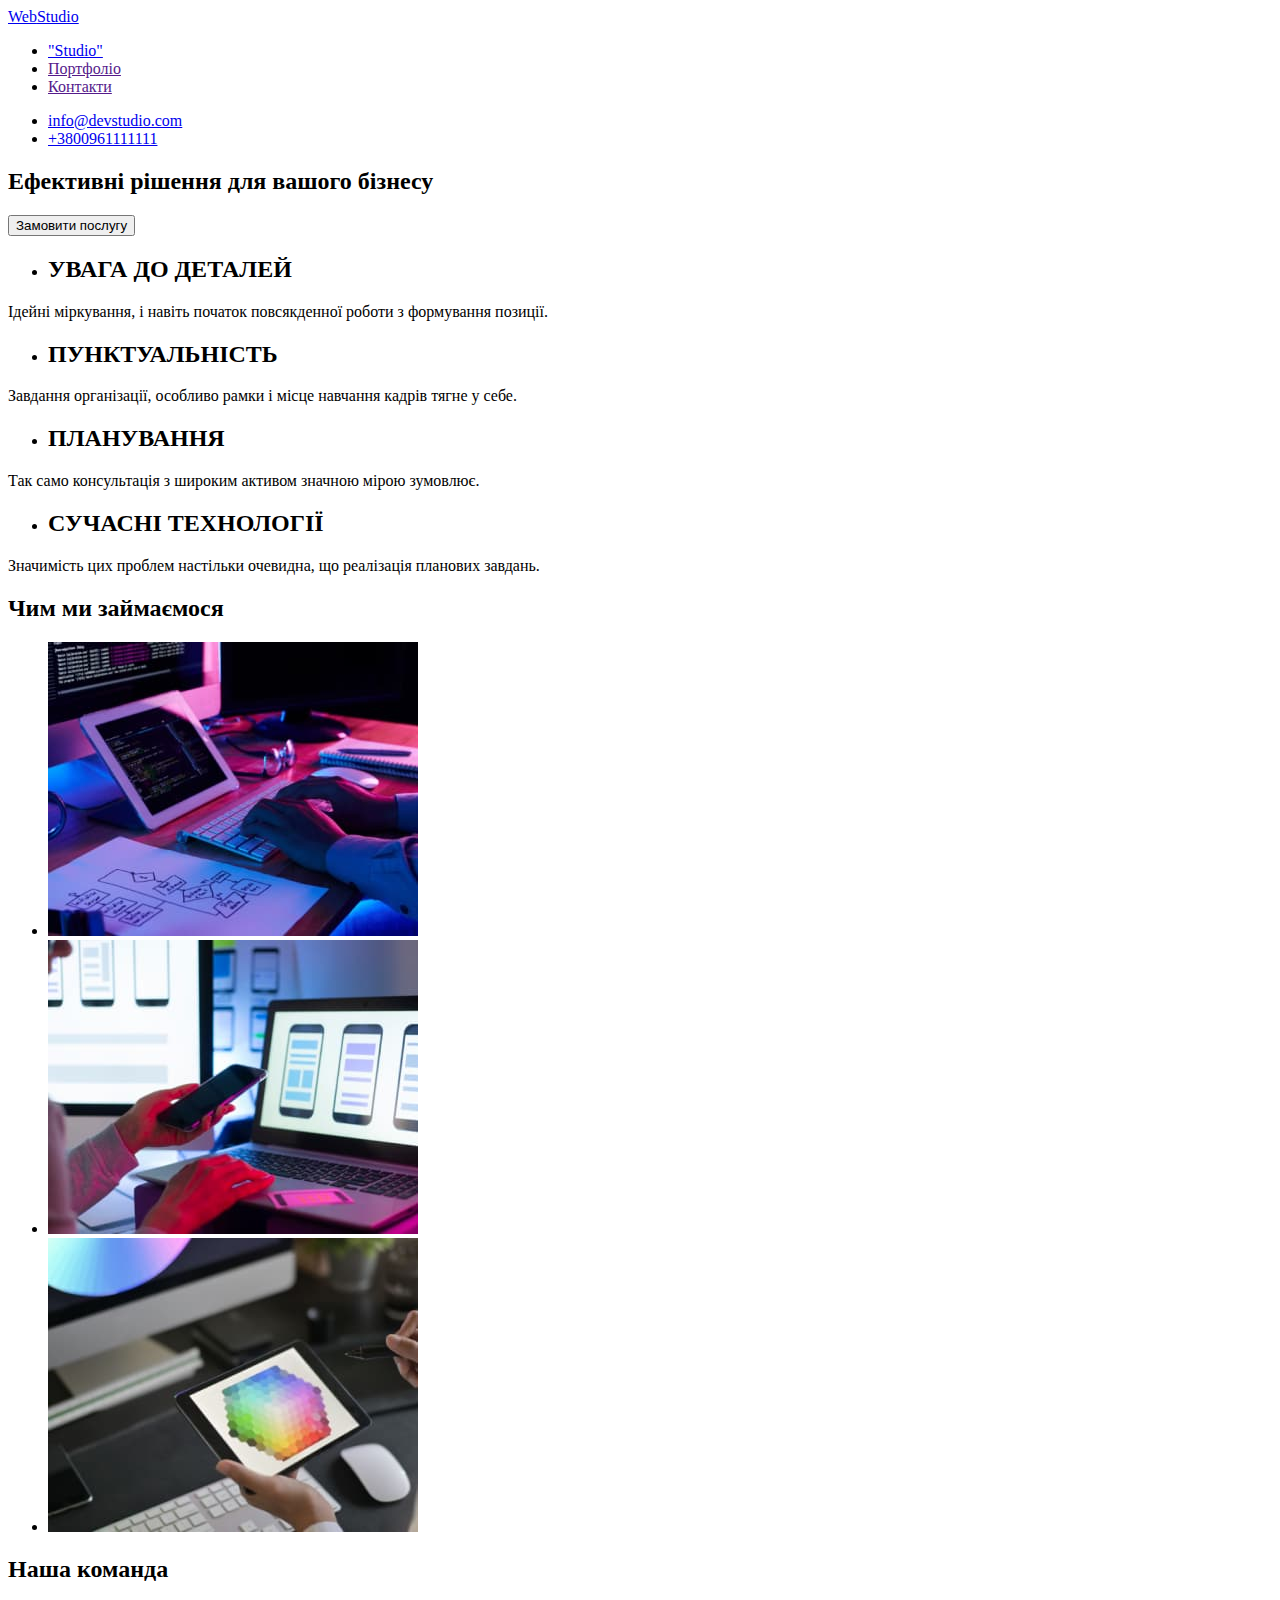
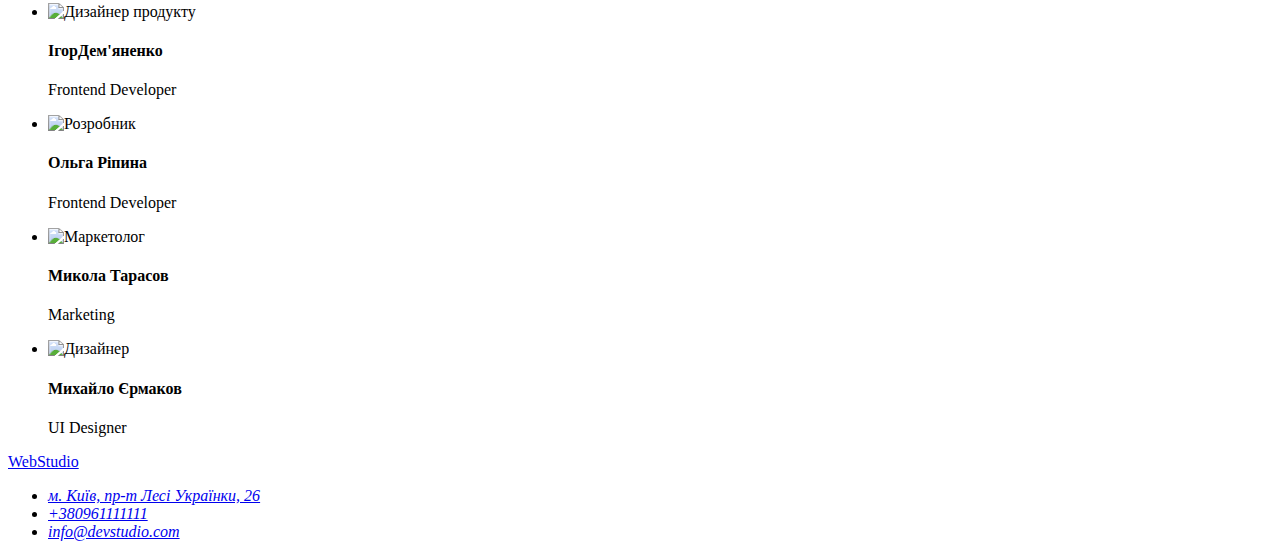
==== index.html @ 4894fe0e "img" ====
<!DOCTYPE html>
<html lang="uk">
  <head>
    <title>Студія</title>
  </head>
  <body>
    <header>
      <a href="./index.html"><span class="accent">Web</span>Studio</a>
      <nav>
        <ul>
          <li><a href="./index.html">"Studio"</a></li>
          <li><a href="">Портфоліо</a></li>
          <li><a href="">Контакти</a></li>
        </ul>
      </nav>
      <ul>
        <li>
          <a href="mailto:info@devstudio.com">info@devstudio.com</a>
        </li>
        <li>
          <a href="tel:+380961111111">+3800961111111</a>
        </li>
      </ul>
    </header>
    <main>
      <section>
        <h2>Ефективні рішення для вашого бізнесу</h2>
        <button type="button">Замовити послугу</button>
      </section>
      <section>
        <h2 hidden>Наші переваги</h2>
        <ul>
          <li><h2>УВАГА ДО ДЕТАЛЕЙ</h2></li>
        </ul>
        <p>
          Ідейні міркування, і навіть початок повсякденної роботи з формування
          позиції.
        </p>
        <ul>
          <li><h2>ПУНКТУАЛЬНІСТЬ</h2></li>
        </ul>
        <p>
          Завдання організації, особливо рамки i місце навчання кадрів тягне у
          себе.
        </p>
        <ul>
          <li><h2>ПЛАНУВАННЯ</h2></li>
        </ul>
        <p>Так само консультація з широким активом значною мірою зумовлює.</p>
        <ul>
          <li><h2>СУЧАСНІ ТЕХНОЛОГІЇ</h2></li>
        </ul>
        <p>
          Значимість цих проблем настільки очевидна, що реалізація планових
          завдань.
        </p>
      </section>
      <section>
        <h2>Чим ми займаємося</h2>
        <ul>
          <li>
            <img src="./images/computer.jpg" alt="планшет" width="370" />
          </li>
          <li>
            <img src="./images/computer2.jpg" alt="телефон" width="370" />
          </li>
          <li>
            <img src="./images/computer3.jpg" alt="кольори" width="370" />
          </li>
        </ul>
      </section>
      <section>
        <h2>Наша команда</h2>
        <ul>
          <li>
            <img
              src="./images\teamcard1.jpg"
              alt="Дизайнер продукту"
              width="270"
            />
            <h4>ІгорДем'яненко</h4>
            <p lang="en">Frontend Developer</p>
          </li>
          <li>
            <img src="./images\teamcard2.jpg" alt="Розробник" width="270" />
            <h4>Ольга Ріпина</h4>
            <p lang="en">Frontend Developer</p>
          </li>
          <li>
            <img src="./images\teamcard3.jpg" alt="Маркетолог" width="270" />
            <h4>Микола Тарасов</h4>
            <p lang="en">Marketing</p>
          </li>
          <li>
            <img src="./images\teamcard4.jpg" alt="Дизайнер" width="270" />
            <h4>Михайло Єрмаков</h4>
            <p lang="en">UI Designer</p>
          </li>
        </ul>
      </section>
    </main>
    <footer class="footer">
      <a href="./index.html" class="header-logo"
        ><span class="header-logo-blue">Web</span>Studio</a
      >
      <address>
        <ul>
          <li>
            <a
              class="map"
              href="https://goo.gl/maps/ojSdquVCq2KnmkKa9"
              target="_blank"
              rel="noreferrer noopener"
            >
              м. Київ, пр-т Лесі Українки, 26</a
            >
          </li>
          <li><a href="tel:+380961111111">+380961111111</a></li>
          <li><a href="mailto:info@devstudio.com">info@devstudio.com</a></li>
        </ul>
      </address>
    </footer>
  </body>
</html>
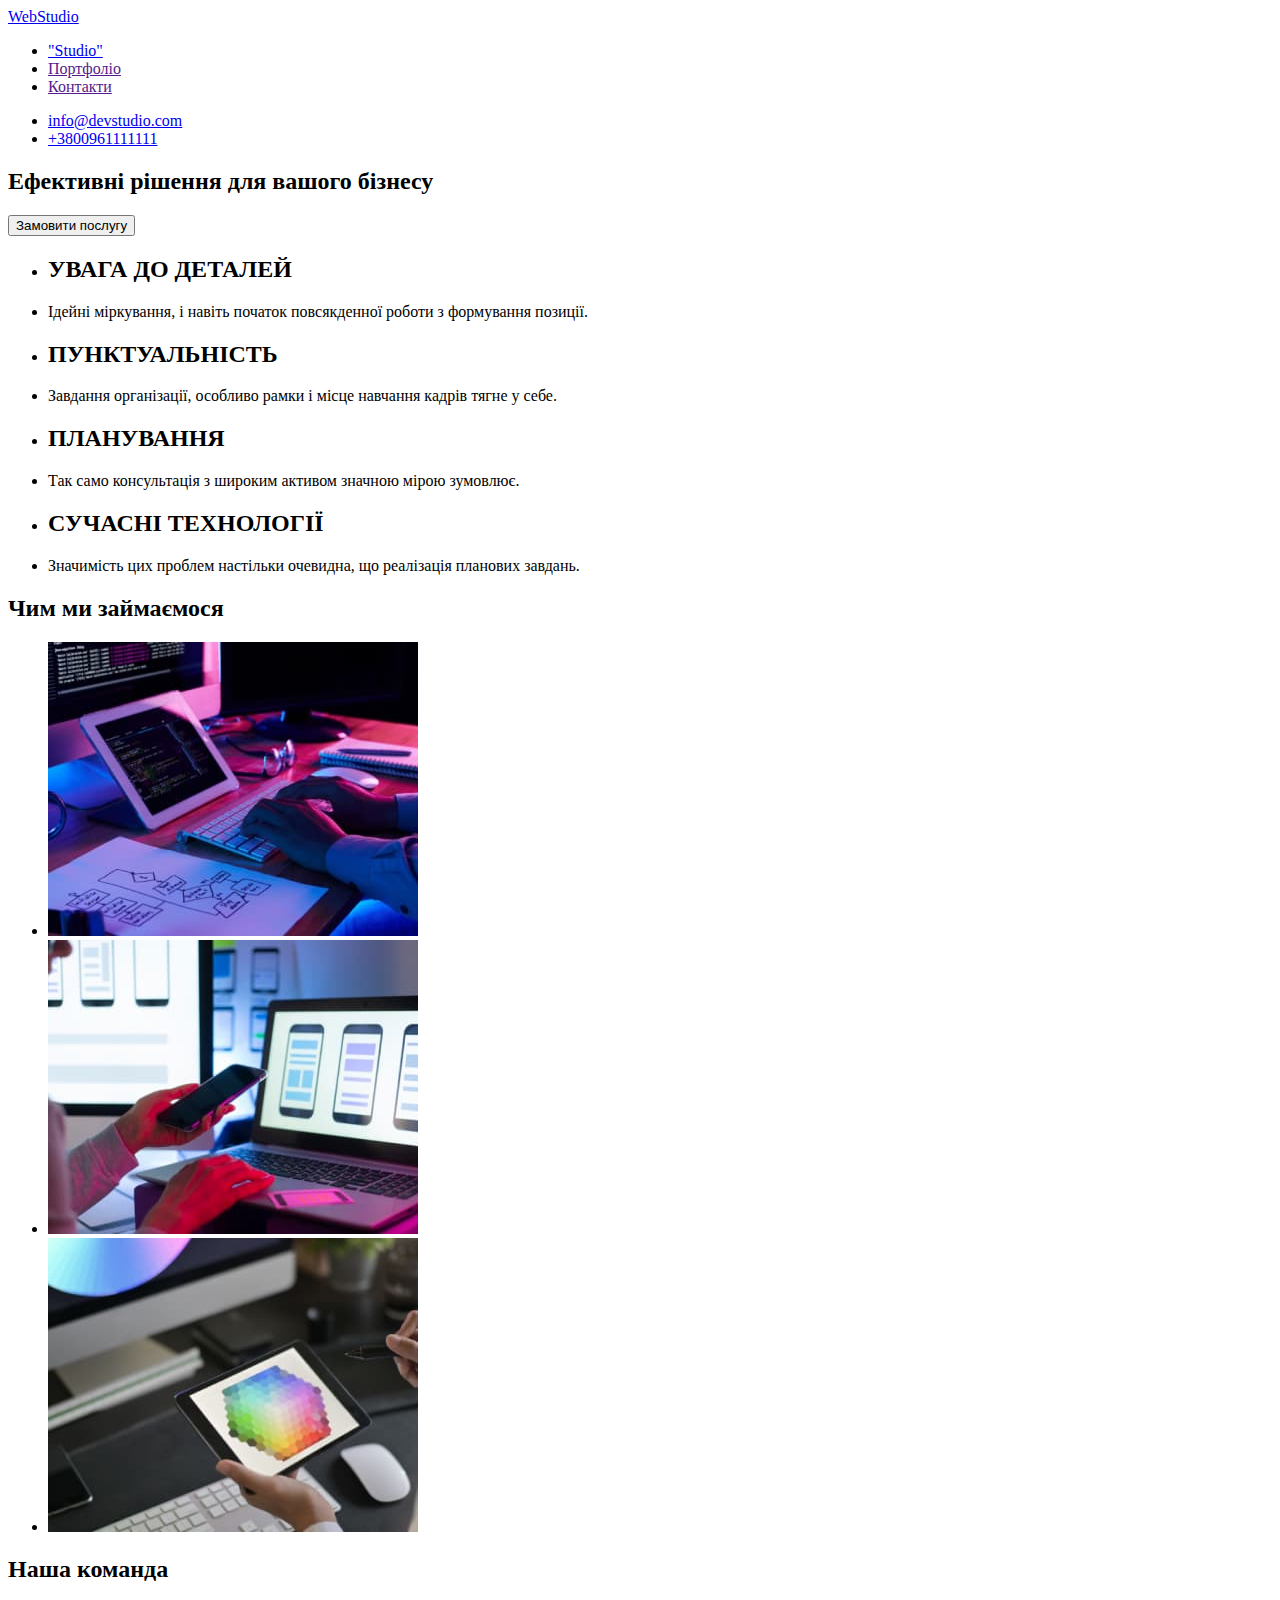
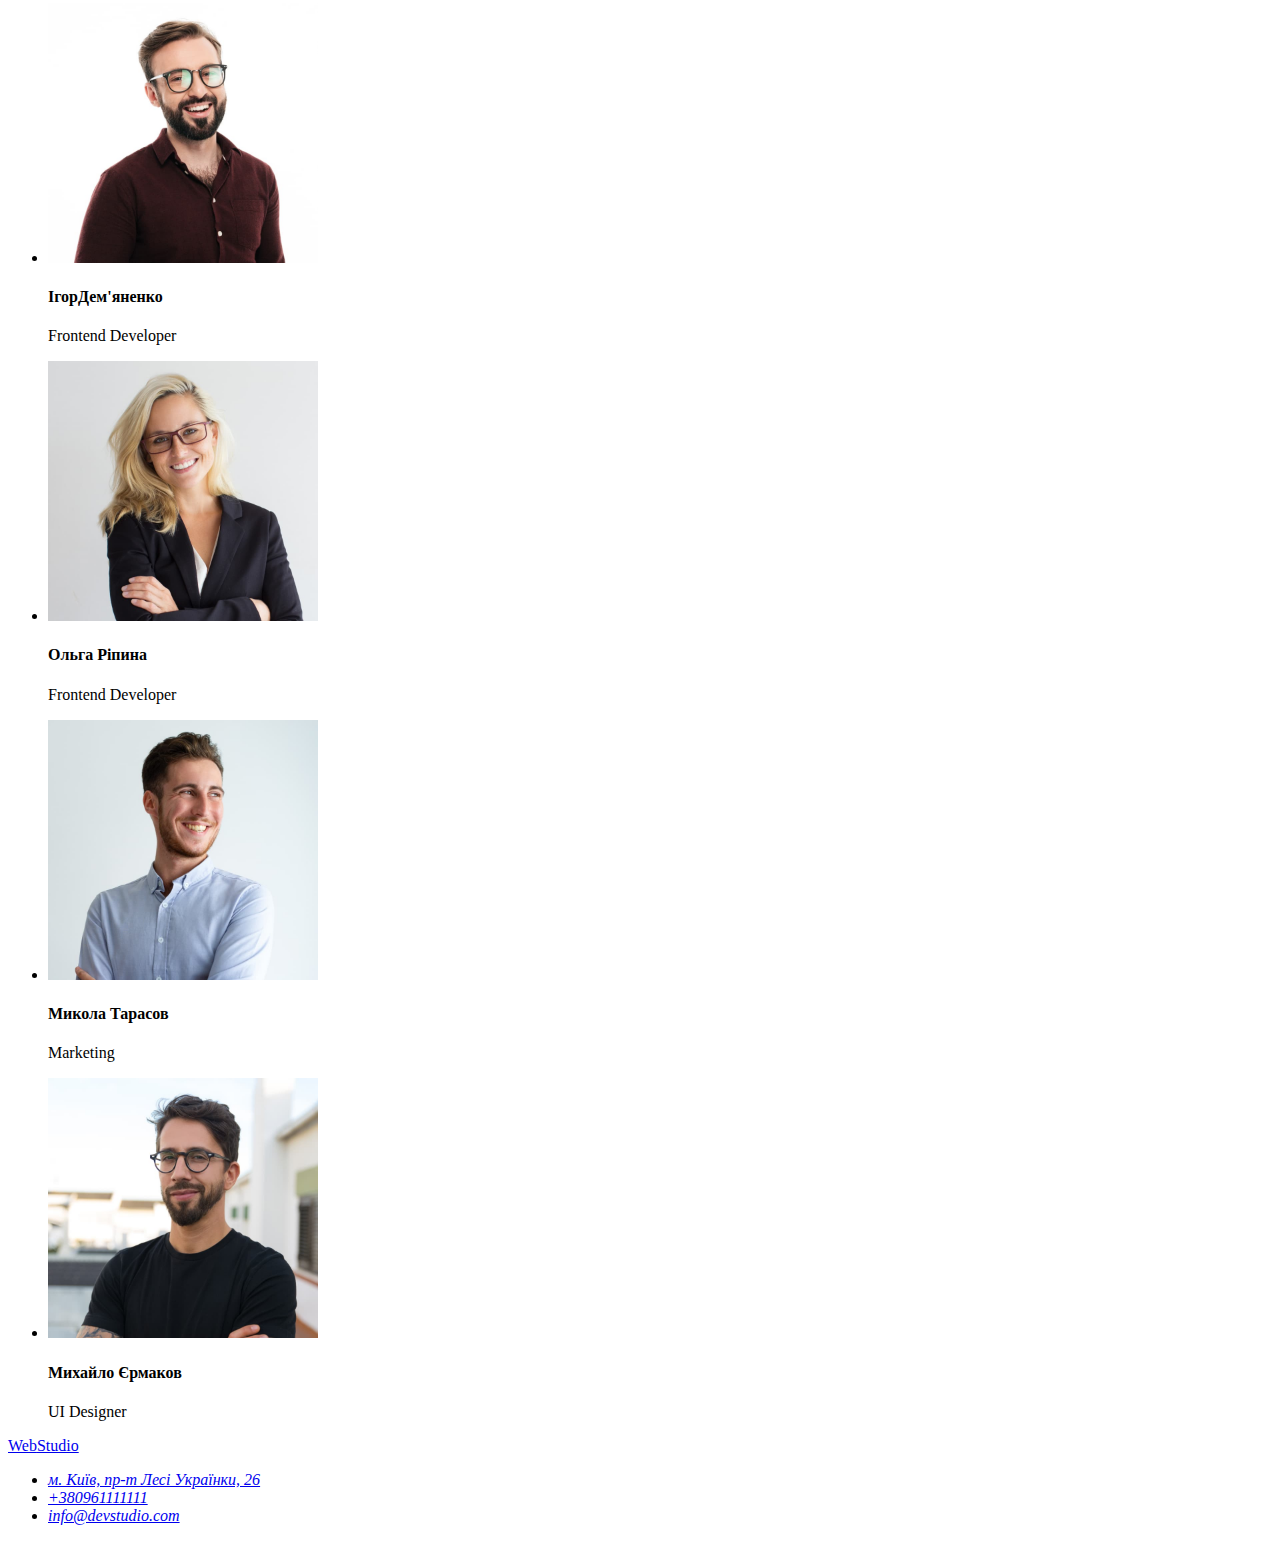
==== commit e409c465: "index.html" ====
--- a/index.html
+++ b/index.html
@@ -30,30 +30,20 @@
       <section>
         <h2 hidden>Наші переваги</h2>
         <ul>
-          <li><h2>УВАГА ДО ДЕТАЛЕЙ</h2></li>
-        </ul>
-        <p>
-          Ідейні міркування, і навіть початок повсякденної роботи з формування
-          позиції.
-        </p>
-        <ul>
-          <li><h2>ПУНКТУАЛЬНІСТЬ</h2></li>
-        </ul>
-        <p>
-          Завдання організації, особливо рамки i місце навчання кадрів тягне у
-          себе.
-        </p>
-        <ul>
-          <li><h2>ПЛАНУВАННЯ</h2></li>
-        </ul>
-        <p>Так само консультація з широким активом значною мірою зумовлює.</p>
-        <ul>
-          <li><h2>СУЧАСНІ ТЕХНОЛОГІЇ</h2></li>
-        </ul>
-        <p>
-          Значимість цих проблем настільки очевидна, що реалізація планових
-          завдань.
-        </p>
+        <li><h2>УВАГА ДО ДЕТАЛЕЙ</h2></li>
+        <li><p>Ідейні міркування, і навіть початок повсякденної роботи з формування позиції.</p></li>
+      </ul>
+      <ul>
+        <li><h2>ПУНКТУАЛЬНІСТЬ</h2></li>
+        <li><p>Завдання організації, особливо рамки i місце навчання кадрів тягне у себе.</p></li>
+      </ul>
+      <ul>
+        <li><h2>ПЛАНУВАННЯ</h2></li>
+        <li><p>Так само консультація з широким активом значною мірою зумовлює.</p></li>
+      </ul>
+      <ul>
+       <li><h2>СУЧАСНІ ТЕХНОЛОГІЇ</h2></li>
+       <li><p>Значимість цих проблем настільки очевидна, що реалізація планових завдань.</p></li>
       </section>
       <section>
         <h2>Чим ми займаємося</h2>
@@ -74,7 +64,7 @@
         <ul>
           <li>
             <img
-              src="./images\teamcard1.jpg"
+              src="./images/teamcard1.jpg"
               alt="Дизайнер продукту"
               width="270"
             />
@@ -82,17 +72,17 @@
             <p lang="en">Frontend Developer</p>
           </li>
           <li>
-            <img src="./images\teamcard2.jpg" alt="Розробник" width="270" />
+            <img src="./images/teamcard2.jpg" alt="Розробник" width="270" />
             <h4>Ольга Ріпина</h4>
             <p lang="en">Frontend Developer</p>
           </li>
           <li>
-            <img src="./images\teamcard3.jpg" alt="Маркетолог" width="270" />
+            <img src="./images/teamcard3.jpg" alt="Маркетолог" width="270" />
             <h4>Микола Тарасов</h4>
             <p lang="en">Marketing</p>
           </li>
           <li>
-            <img src="./images\teamcard4.jpg" alt="Дизайнер" width="270" />
+            <img src="./images/teamcard4.jpg" alt="Дизайнер" width="270" />
             <h4>Михайло Єрмаков</h4>
             <p lang="en">UI Designer</p>
           </li>
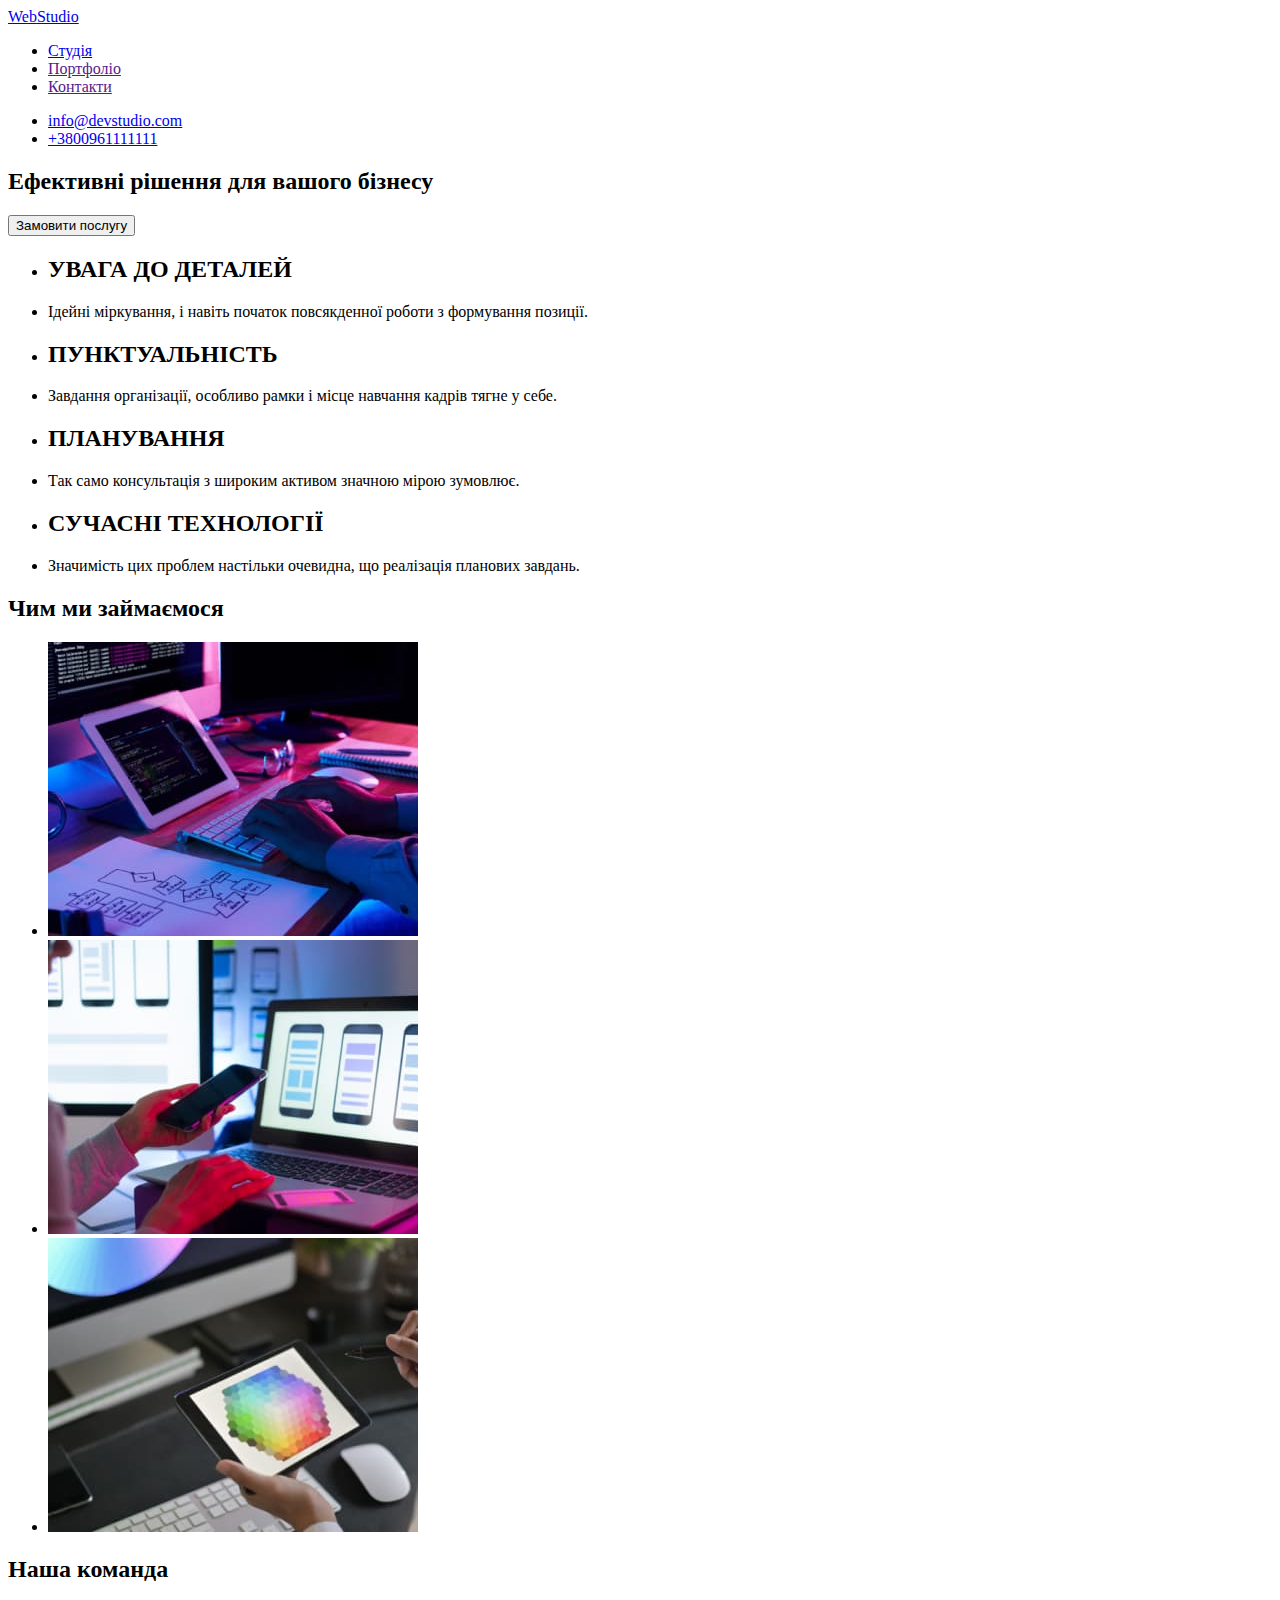
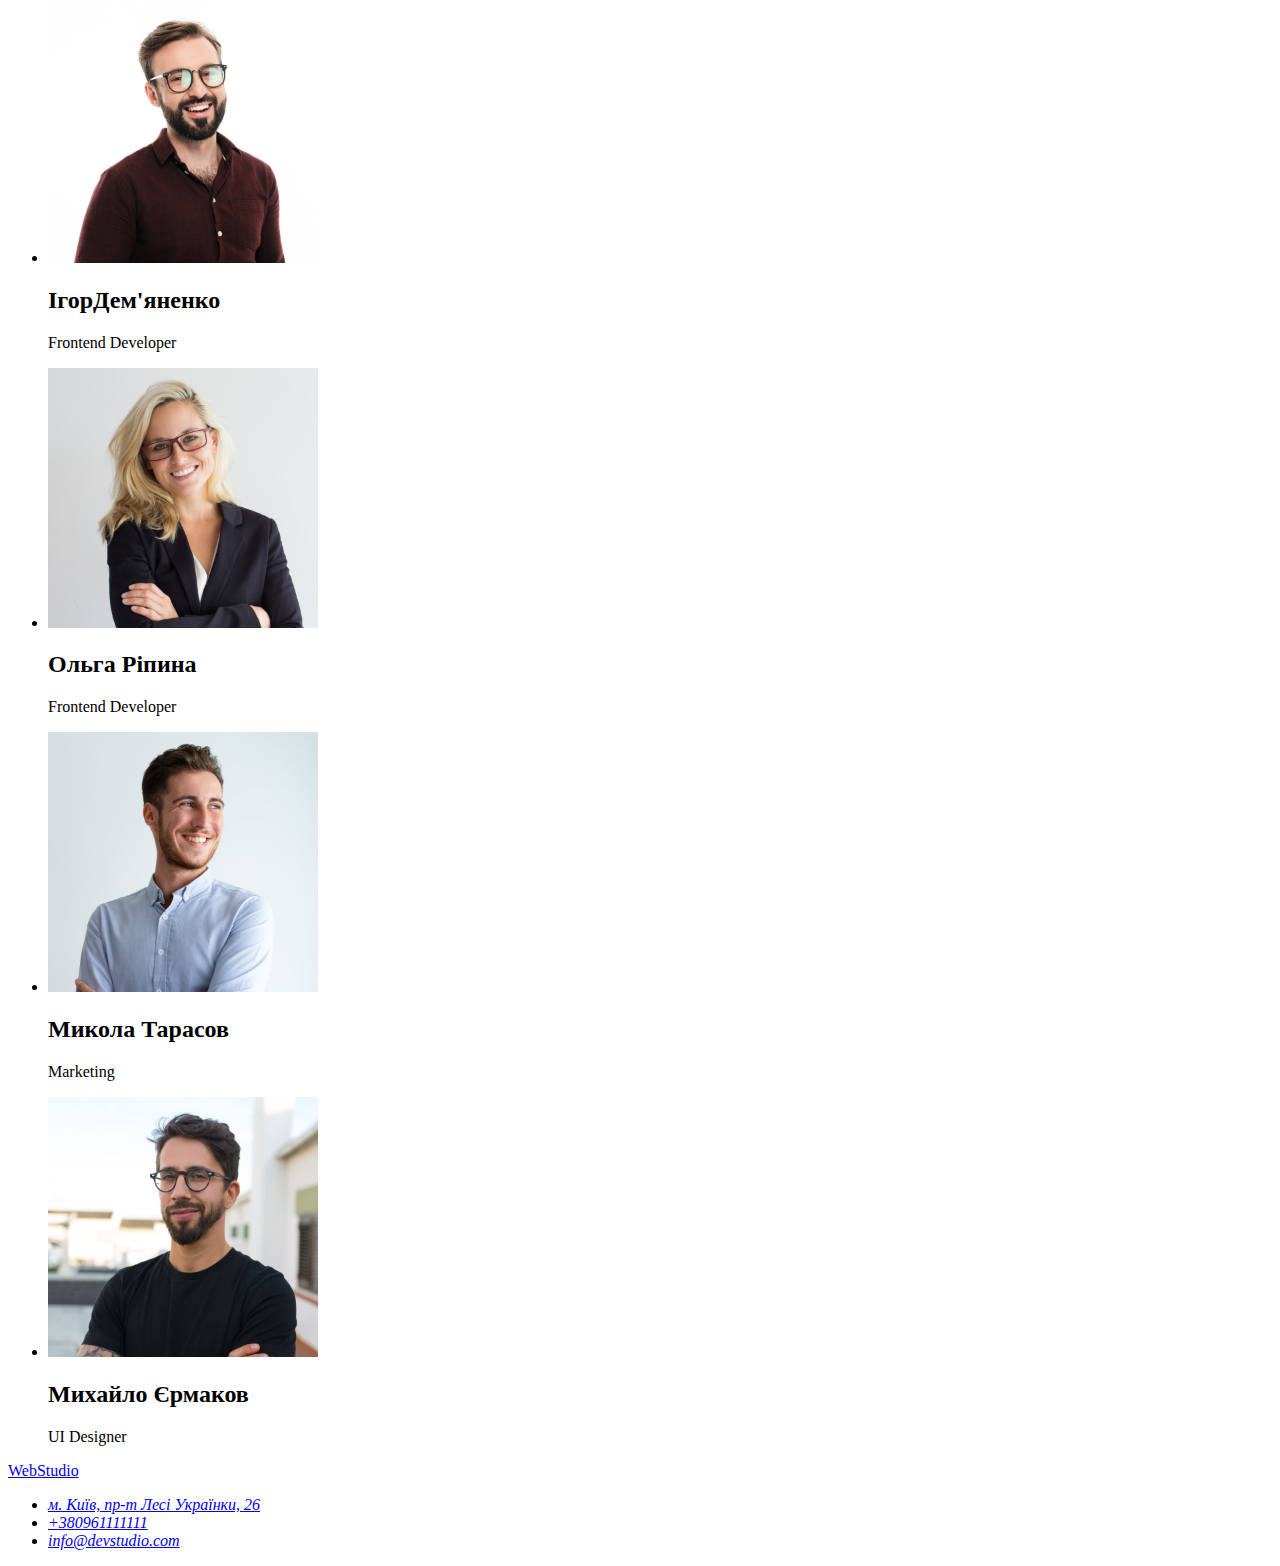
==== commit b07276b9: "index.html" ====
--- a/index.html
+++ b/index.html
@@ -8,7 +8,7 @@
       <a href="./index.html"><span class="accent">Web</span>Studio</a>
       <nav>
         <ul>
-          <li><a href="./index.html">"Studio"</a></li>
+          <li><a href="./index.html">Студія</a></li>
           <li><a href="">Портфоліо</a></li>
           <li><a href="">Контакти</a></li>
         </ul>
@@ -30,20 +30,40 @@
       <section>
         <h2 hidden>Наші переваги</h2>
         <ul>
-        <li><h2>УВАГА ДО ДЕТАЛЕЙ</h2></li>
-        <li><p>Ідейні міркування, і навіть початок повсякденної роботи з формування позиції.</p></li>
-      </ul>
-      <ul>
-        <li><h2>ПУНКТУАЛЬНІСТЬ</h2></li>
-        <li><p>Завдання організації, особливо рамки i місце навчання кадрів тягне у себе.</p></li>
-      </ul>
-      <ul>
-        <li><h2>ПЛАНУВАННЯ</h2></li>
-        <li><p>Так само консультація з широким активом значною мірою зумовлює.</p></li>
-      </ul>
-      <ul>
-       <li><h2>СУЧАСНІ ТЕХНОЛОГІЇ</h2></li>
-       <li><p>Значимість цих проблем настільки очевидна, що реалізація планових завдань.</p></li>
+          <li><h2>УВАГА ДО ДЕТАЛЕЙ</h2></li>
+          <li>
+            <p>
+              Ідейні міркування, і навіть початок повсякденної роботи з
+              формування позиції.
+            </p>
+          </li>
+        </ul>
+        <ul>
+          <li><h2>ПУНКТУАЛЬНІСТЬ</h2></li>
+          <li>
+            <p>
+              Завдання організації, особливо рамки i місце навчання кадрів тягне
+              у себе.
+            </p>
+          </li>
+        </ul>
+        <ul>
+          <li><h2>ПЛАНУВАННЯ</h2></li>
+          <li>
+            <p>
+              Так само консультація з широким активом значною мірою зумовлює.
+            </p>
+          </li>
+        </ul>
+        <ul>
+          <li><h2>СУЧАСНІ ТЕХНОЛОГІЇ</h2></li>
+          <li>
+            <p>
+              Значимість цих проблем настільки очевидна, що реалізація планових
+              завдань.
+            </p>
+          </li>
+        </ul>
       </section>
       <section>
         <h2>Чим ми займаємося</h2>
@@ -68,22 +88,22 @@
               alt="Дизайнер продукту"
               width="270"
             />
-            <h4>ІгорДем'яненко</h4>
+            <h2>ІгорДем'яненко</h2>
             <p lang="en">Frontend Developer</p>
           </li>
           <li>
             <img src="./images/teamcard2.jpg" alt="Розробник" width="270" />
-            <h4>Ольга Ріпина</h4>
+            <h2>Ольга Ріпина</h2>
             <p lang="en">Frontend Developer</p>
           </li>
           <li>
             <img src="./images/teamcard3.jpg" alt="Маркетолог" width="270" />
-            <h4>Микола Тарасов</h4>
+            <h2>Микола Тарасов</h2>
             <p lang="en">Marketing</p>
           </li>
           <li>
             <img src="./images/teamcard4.jpg" alt="Дизайнер" width="270" />
-            <h4>Михайло Єрмаков</h4>
+            <h2>Михайло Єрмаков</h2>
             <p lang="en">UI Designer</p>
           </li>
         </ul>
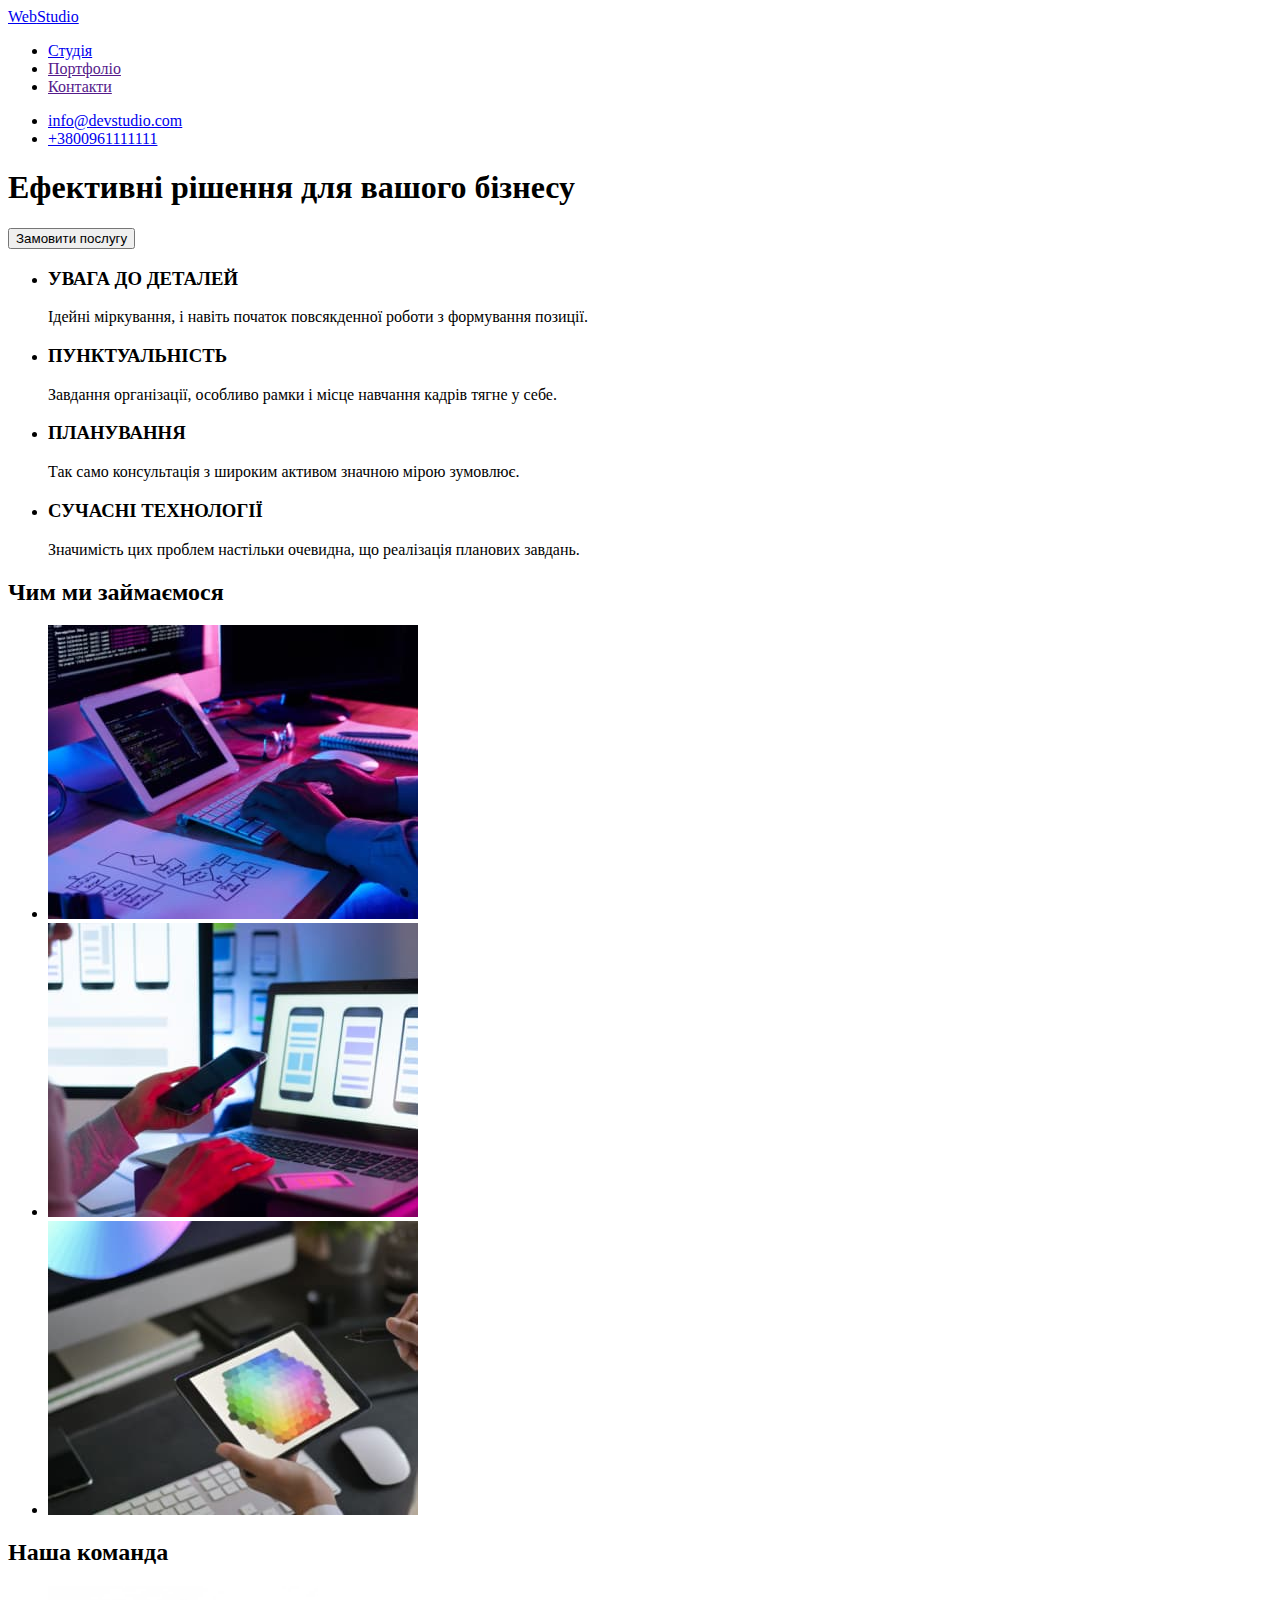
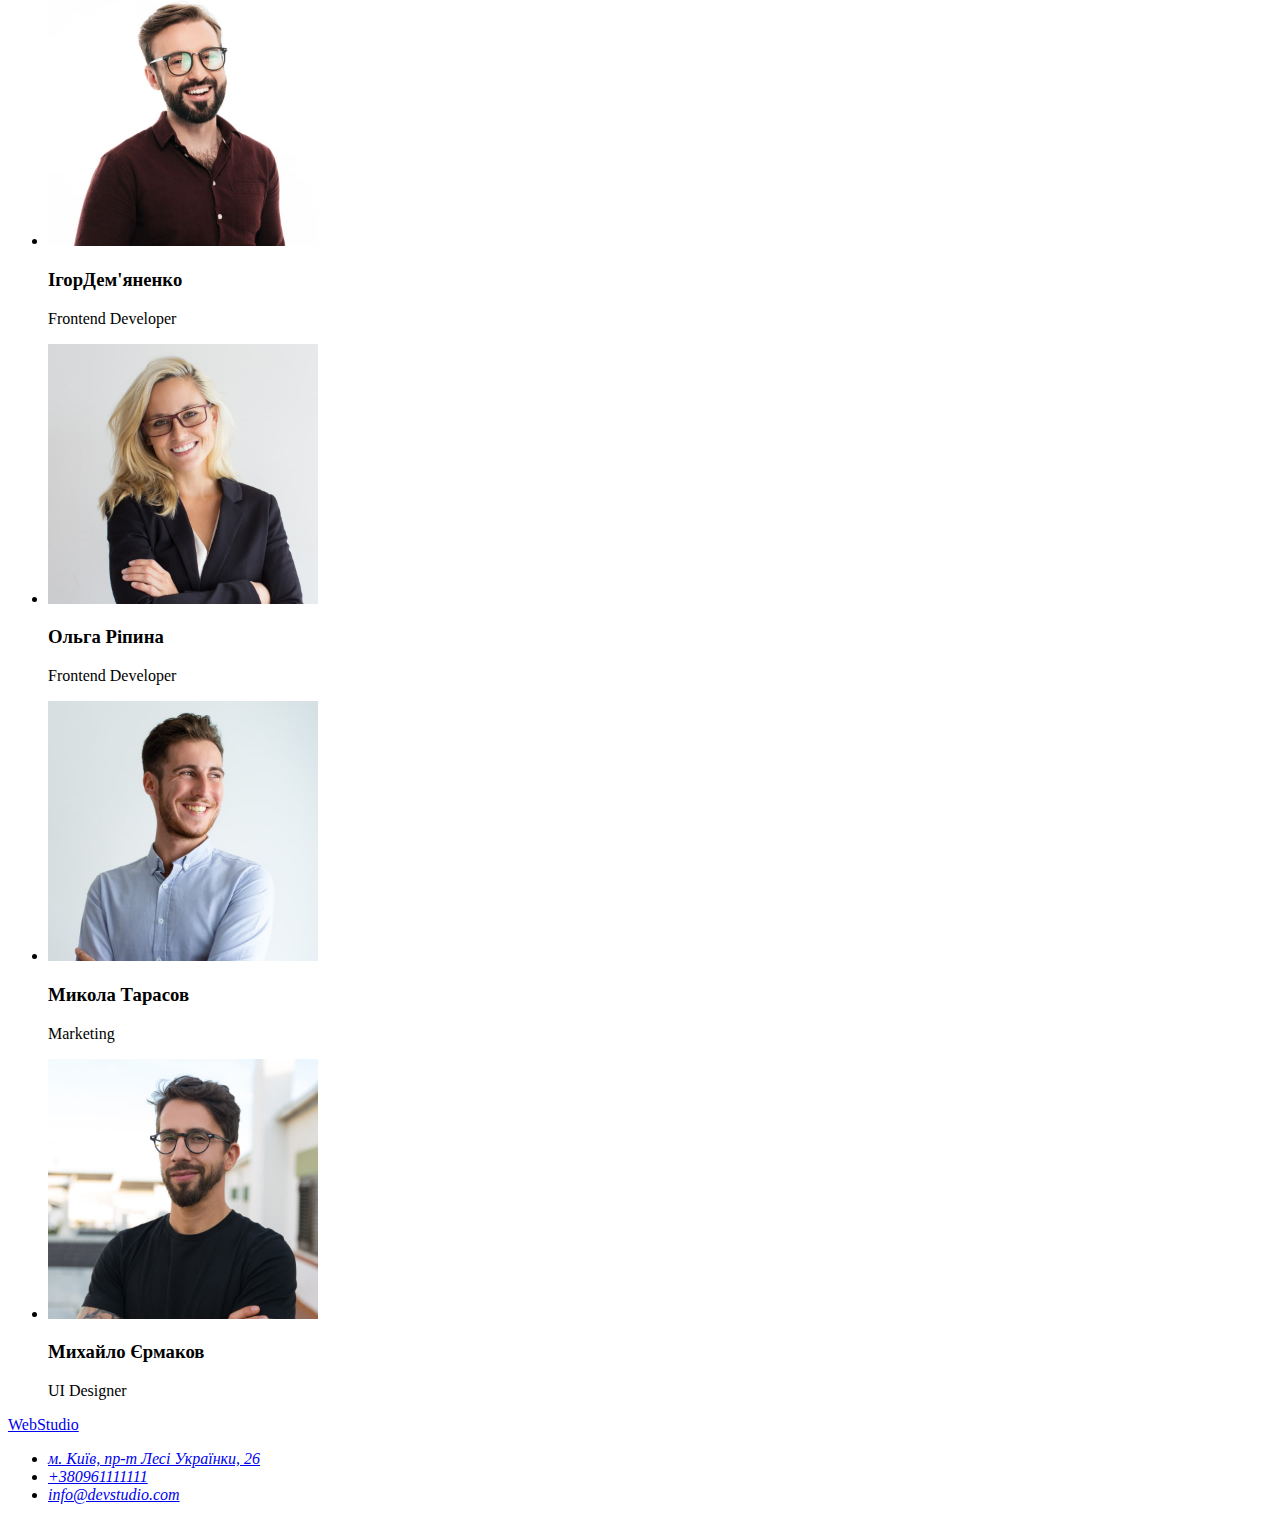
==== commit e2c0a83e: "index.html" ====
--- a/index.html
+++ b/index.html
@@ -24,14 +24,14 @@
     </header>
     <main>
       <section>
-        <h2>Ефективні рішення для вашого бізнесу</h2>
+        <h1>Ефективні рішення для вашого бізнесу</h1>
         <button type="button">Замовити послугу</button>
       </section>
       <section>
         <h2 hidden>Наші переваги</h2>
         <ul>
-          <li><h2>УВАГА ДО ДЕТАЛЕЙ</h2></li>
           <li>
+            <h3>УВАГА ДО ДЕТАЛЕЙ</h3>
             <p>
               Ідейні міркування, і навіть початок повсякденної роботи з
               формування позиції.
@@ -39,8 +39,8 @@
           </li>
         </ul>
         <ul>
-          <li><h2>ПУНКТУАЛЬНІСТЬ</h2></li>
           <li>
+            <h3>ПУНКТУАЛЬНІСТЬ</h3>
             <p>
               Завдання організації, особливо рамки i місце навчання кадрів тягне
               у себе.
@@ -48,16 +48,16 @@
           </li>
         </ul>
         <ul>
-          <li><h2>ПЛАНУВАННЯ</h2></li>
           <li>
+            <h3>ПЛАНУВАННЯ</h3>
             <p>
               Так само консультація з широким активом значною мірою зумовлює.
             </p>
           </li>
         </ul>
         <ul>
-          <li><h2>СУЧАСНІ ТЕХНОЛОГІЇ</h2></li>
           <li>
+            <h3>СУЧАСНІ ТЕХНОЛОГІЇ</h3>
             <p>
               Значимість цих проблем настільки очевидна, що реалізація планових
               завдань.
@@ -88,22 +88,22 @@
               alt="Дизайнер продукту"
               width="270"
             />
-            <h2>ІгорДем'яненко</h2>
+            <h3>ІгорДем'яненко</h3>
             <p lang="en">Frontend Developer</p>
           </li>
           <li>
             <img src="./images/teamcard2.jpg" alt="Розробник" width="270" />
-            <h2>Ольга Ріпина</h2>
+            <h3>Ольга Ріпина</h3>
             <p lang="en">Frontend Developer</p>
           </li>
           <li>
             <img src="./images/teamcard3.jpg" alt="Маркетолог" width="270" />
-            <h2>Микола Тарасов</h2>
+            <h3>Микола Тарасов</h3>
             <p lang="en">Marketing</p>
           </li>
           <li>
             <img src="./images/teamcard4.jpg" alt="Дизайнер" width="270" />
-            <h2>Михайло Єрмаков</h2>
+            <h3>Михайло Єрмаков</h3>
             <p lang="en">UI Designer</p>
           </li>
         </ul>
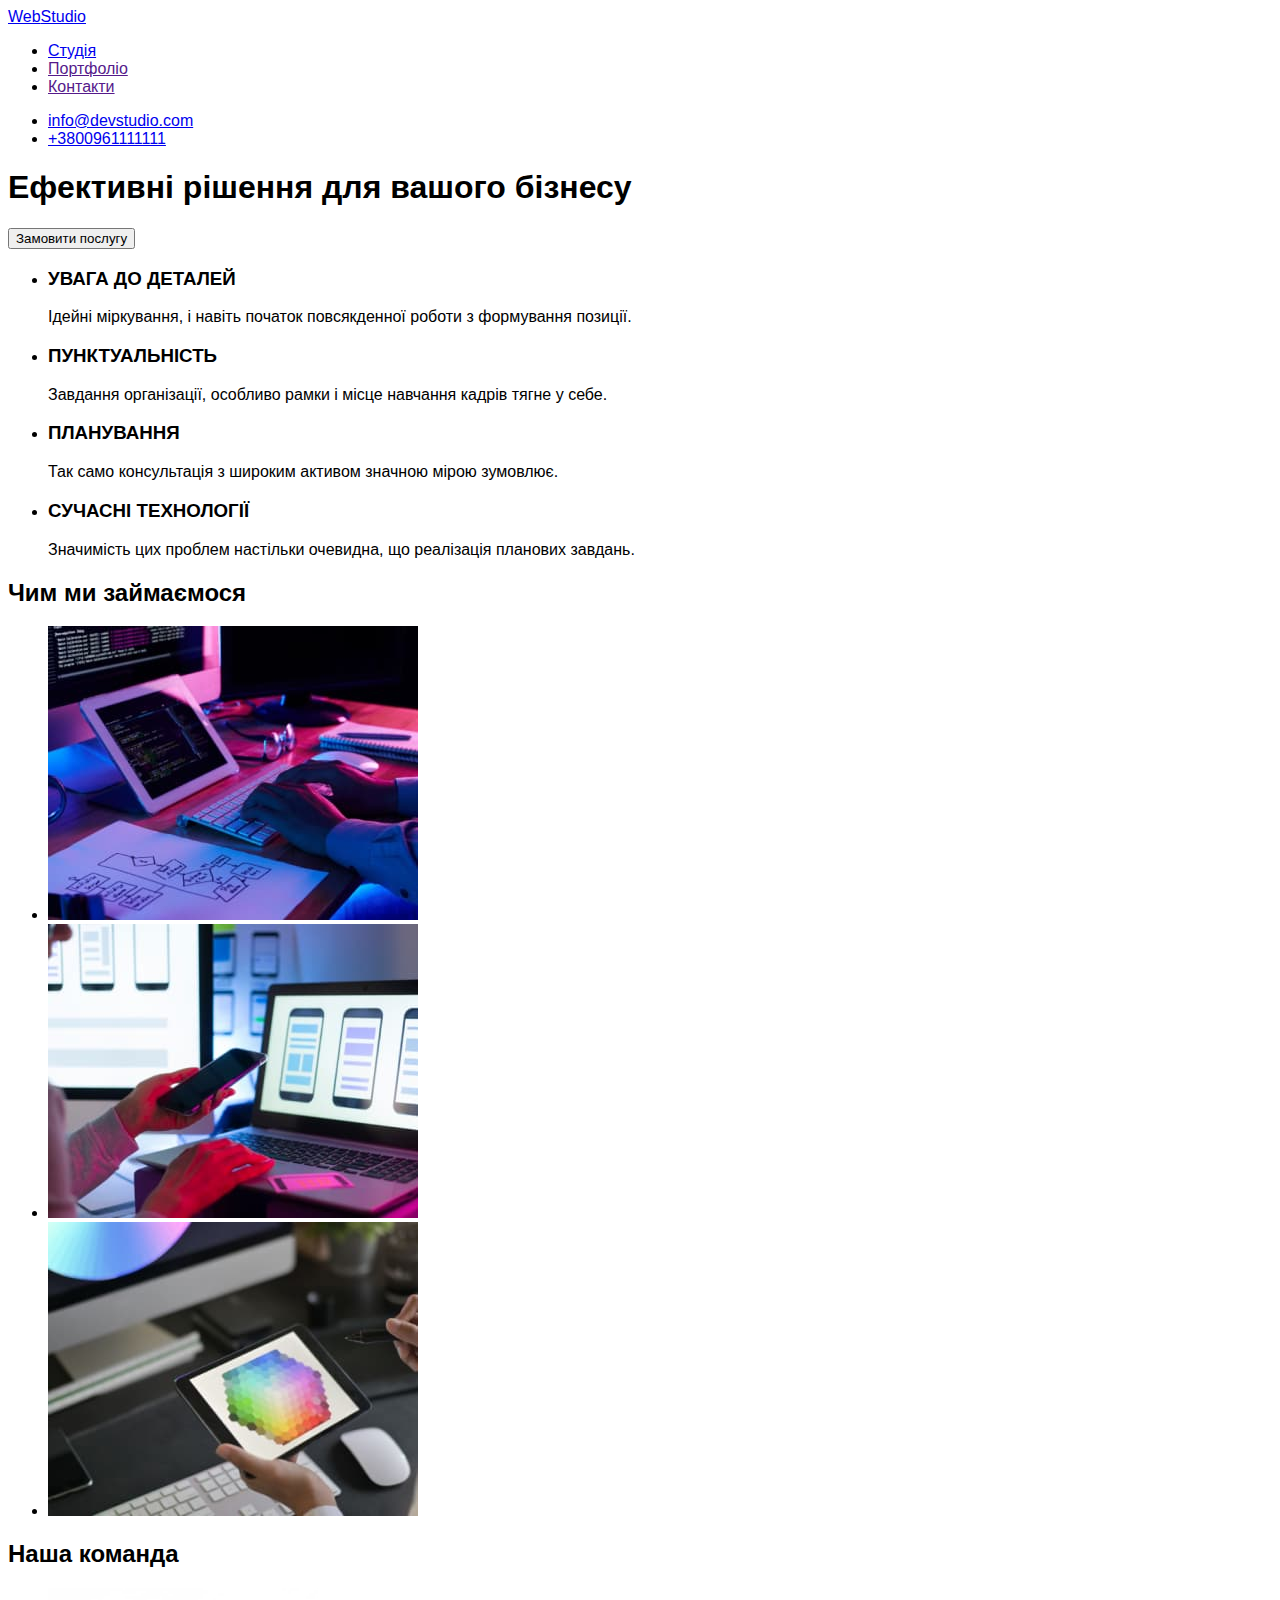
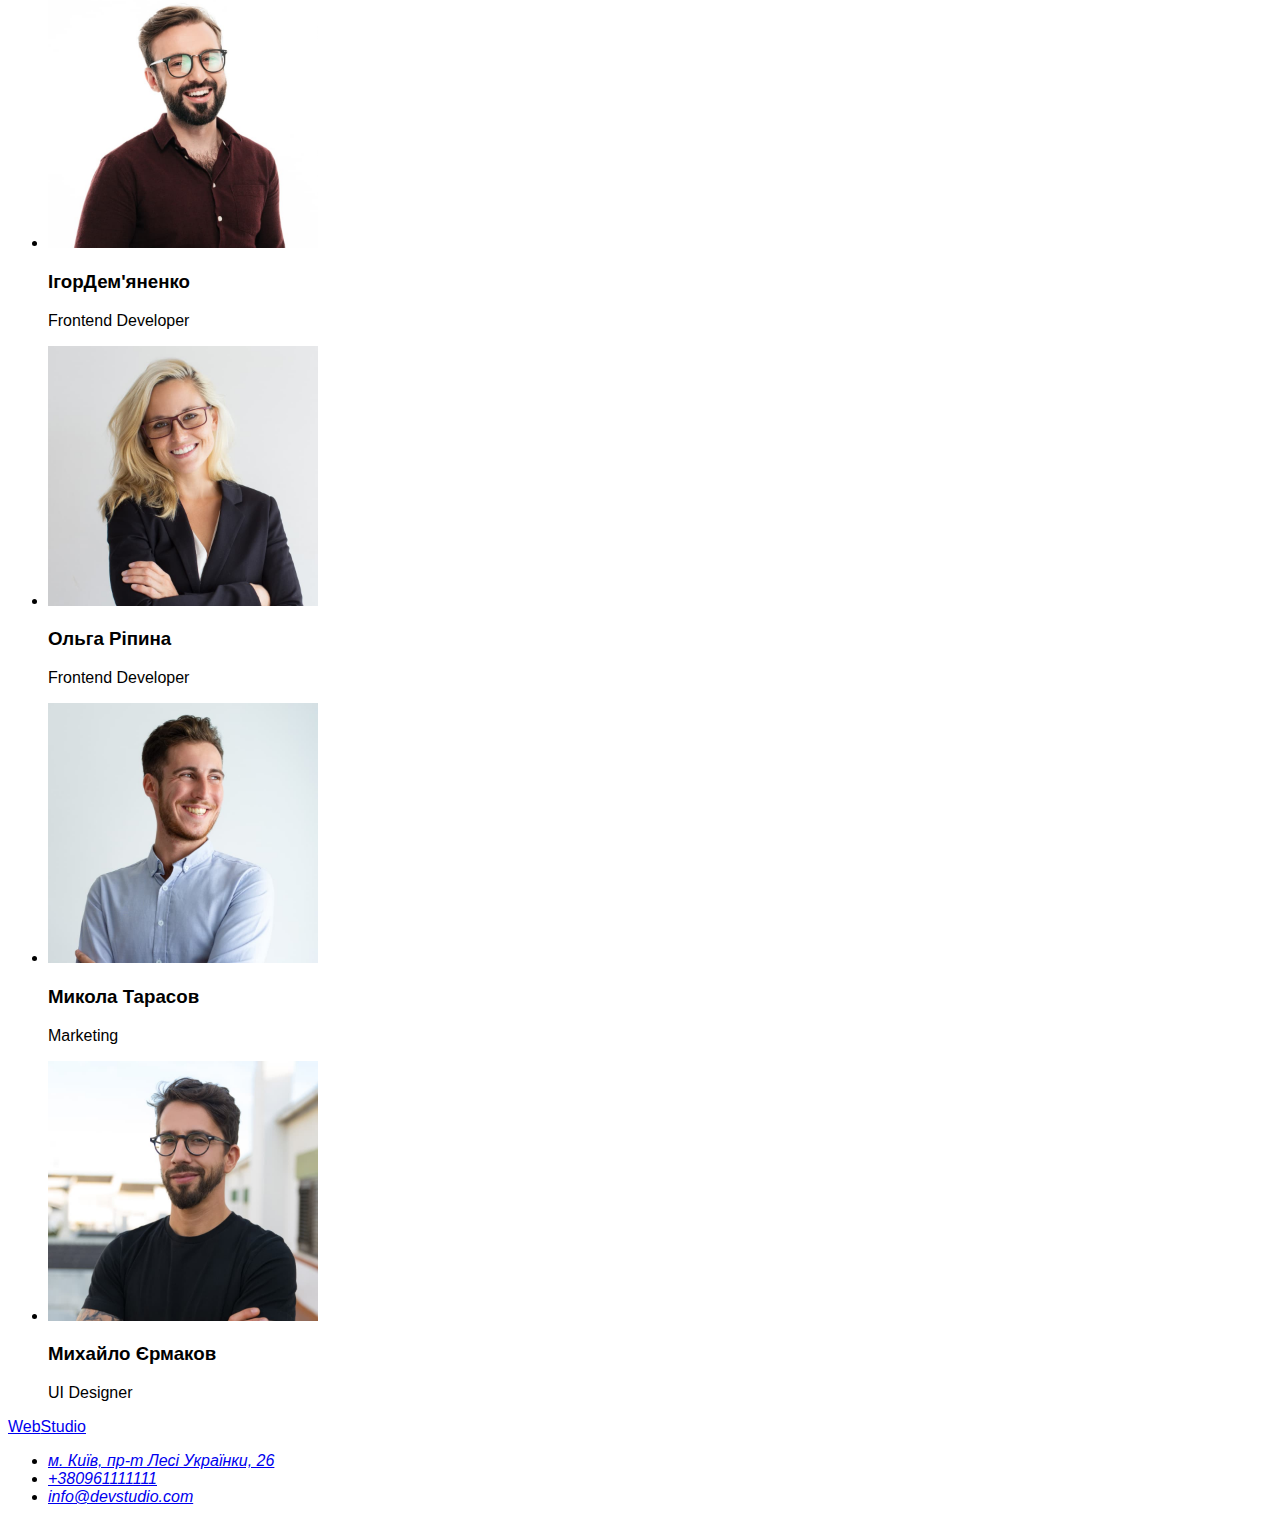
==== commit cb1dc8c3: "marked" ====
--- a/index.html
+++ b/index.html
@@ -2,6 +2,7 @@
 <html lang="uk">
   <head>
     <title>Студія</title>
+    <link rel="stylesheet" href="./css/styles.css" />
   </head>
   <body>
     <header>
@@ -37,8 +38,6 @@
               формування позиції.
             </p>
           </li>
-        </ul>
-        <ul>
           <li>
             <h3>ПУНКТУАЛЬНІСТЬ</h3>
             <p>
@@ -46,16 +45,12 @@
               у себе.
             </p>
           </li>
-        </ul>
-        <ul>
           <li>
             <h3>ПЛАНУВАННЯ</h3>
             <p>
               Так само консультація з широким активом значною мірою зумовлює.
             </p>
           </li>
-        </ul>
-        <ul>
           <li>
             <h3>СУЧАСНІ ТЕХНОЛОГІЇ</h3>
             <p>
--- a/css/styles.css
+++ b/css/styles.css
@@ -0,0 +1,12 @@
+:root{
+    --primary-header-color:#212121;
+    --second-color:#757575;
+    --accent-color:#2196F3;
+}
+
+
+
+body{
+    font-family: Roboto, Raleway, sans-serif;
+    
+}